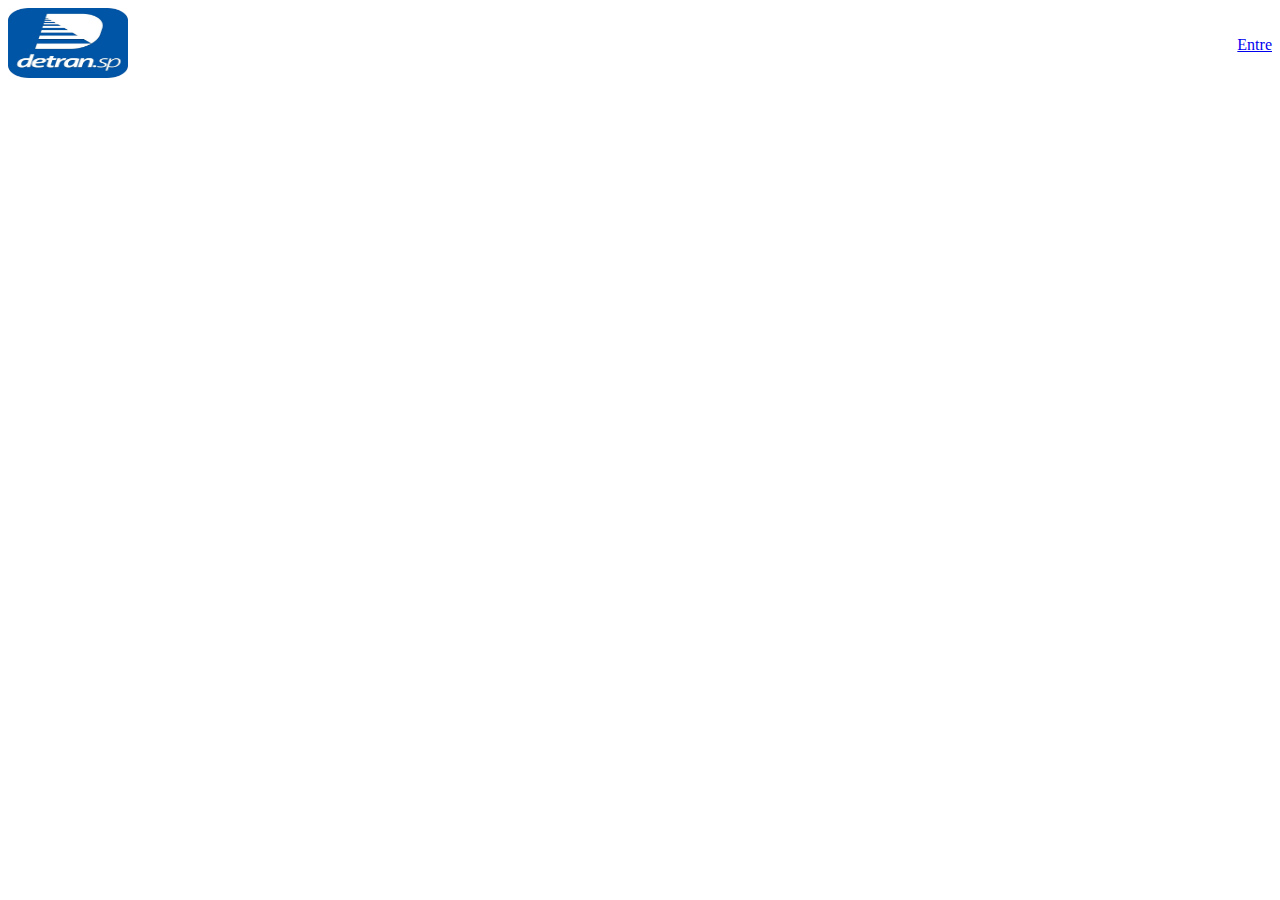
==== index.html @ 72ee90ed "primeiro commit" ====
<!DOCTYPE html>
<html lang="en">
<head>
    <meta charset="UTF-8">
    <meta http-equiv="X-UA-Compatible" content="IE=edge">
    <meta name="viewport" content="width=device-width, initial-scale=1.0">
    <link rel="icon" href="./assets/img/Detran.png">
    <link rel="stylesheet" href="./assets/css/style.css">
    <title>Detran Ouvidoria</title>
</head>
<body>
    <header>
        <div class="container_header">
            <a href="https://www.detran.sp.gov.br/wps/portal/portaldetran/detran/atendimento/ouvidoria"><img class="image_header" src="./assets/img/Detran.png" alt="Logo detran"></a>
            <a class="link_header" href="#"><span>Entre</span></a>    
        </div>
    </header>
    
</body>
</html>
---- assets/css/style.css ----
.container_header{
    display: flex;
    justify-content: space-between;
    align-items: center;
}

.image_header{
    width: 120px;
    height: 70px;
}
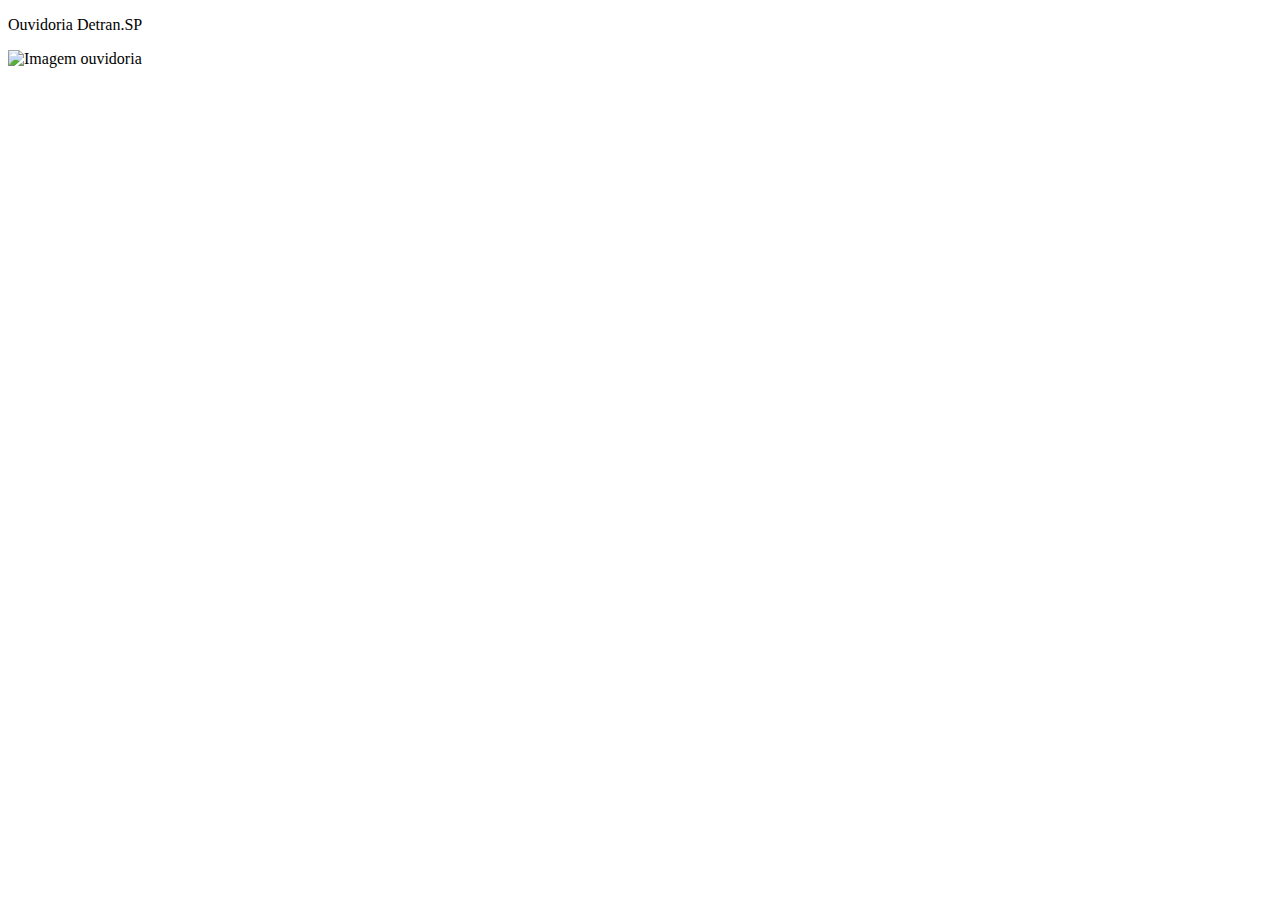
==== commit 58a5cb4d: "Adicionado a imagem da ouvidoria e o titulo" ====
--- a/index.html
+++ b/index.html
@@ -6,15 +6,15 @@
     <meta name="viewport" content="width=device-width, initial-scale=1.0">
     <link rel="icon" href="./assets/img/Detran.png">
     <link rel="stylesheet" href="./assets/css/style.css">
+    <!-- CSS only -->
+    <link href="https://cdn.jsdelivr.net/npm/bootstrap@5.2.2/dist/css/bootstrap.min.css" rel="stylesheet" integrity="sha384-Zenh87qX5JnK2Jl0vWa8Ck2rdkQ2Bzep5IDxbcnCeuOxjzrPF/et3URy9Bv1WTRi" crossorigin="anonymous">
     <title>Detran Ouvidoria</title>
 </head>
 <body>
-    <header>
-        <div class="container_header">
-            <a href="https://www.detran.sp.gov.br/wps/portal/portaldetran/detran/atendimento/ouvidoria"><img class="image_header" src="./assets/img/Detran.png" alt="Logo detran"></a>
-            <a class="link_header" href="#"><span>Entre</span></a>    
-        </div>
-    </header>
-    
+    <section class="">
+        <p class="h1">Ouvidoria Detran.SP</p>
+        <img src="https://www.detran.sp.gov.br/wps/wcm/connect/3bad3b57-030d-4ea9-a588-3d43b1099420/banner+ouvidoria+2014i.jpg?MOD=AJPERES&CACHEID=ROOTWORKSPACE-3bad3b57-030d-4ea9-a588-3d43b1099420-mNTSeI." class="rounded mx-auto d-block" alt="Imagem ouvidoria">
+
+    </section>
 </body>
 </html>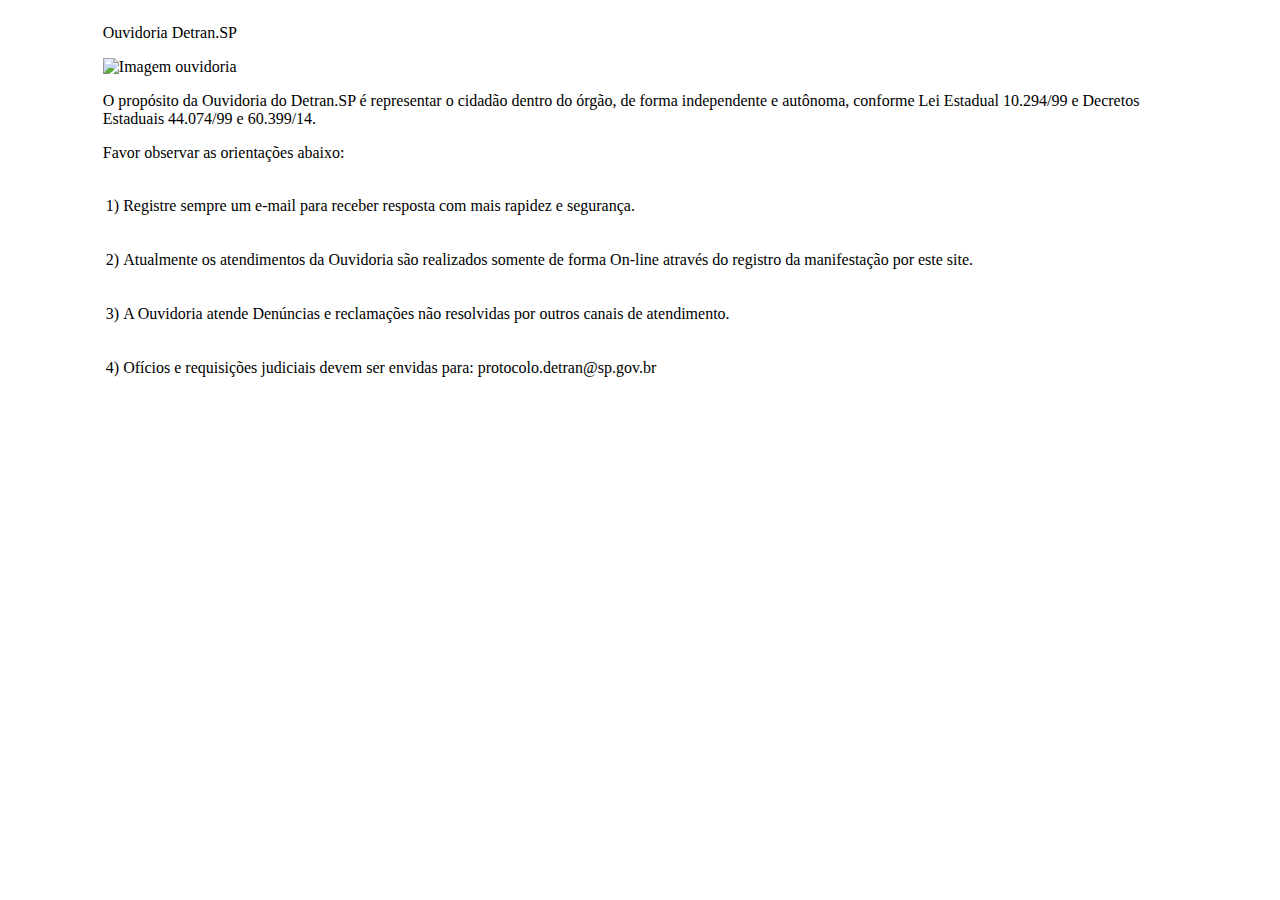
==== commit e2caa960: "Adicionado a tabela de informações, e definido o width da pagina" ====
--- a/index.html
+++ b/index.html
@@ -11,10 +11,49 @@
     <title>Detran Ouvidoria</title>
 </head>
 <body>
-    <section class="">
-        <p class="h1">Ouvidoria Detran.SP</p>
-        <img src="https://www.detran.sp.gov.br/wps/wcm/connect/3bad3b57-030d-4ea9-a588-3d43b1099420/banner+ouvidoria+2014i.jpg?MOD=AJPERES&CACHEID=ROOTWORKSPACE-3bad3b57-030d-4ea9-a588-3d43b1099420-mNTSeI." class="rounded mx-auto d-block" alt="Imagem ouvidoria">
-
+    <section class="ouvidoria">
+        <div class="container-fluid justify-content-center">
+            <p class="h1">Ouvidoria Detran.SP</p>
+            <img src="https://www.detran.sp.gov.br/wps/wcm/connect/3bad3b57-030d-4ea9-a588-3d43b1099420/banner+ouvidoria+2014i.jpg?MOD=AJPERES&CACHEID=ROOTWORKSPACE-3bad3b57-030d-4ea9-a588-3d43b1099420-mNTSeI." class="rounded mx-auto d-block" alt="Imagem ouvidoria">
+            <p>O propósito da Ouvidoria do Detran.SP é representar o cidadão dentro do órgão, de forma independente e autônoma, conforme Lei Estadual 10.294/99 e Decretos Estaduais 44.074/99 e 60.399/14.</p>
+            <p>Favor observar as orientações abaixo:</p>
+            <table class="tabela_info">
+                <tbody>
+                    <tr>
+                        <td>
+                            <p>1)</p>
+                        </td>
+                        <td>
+                            <p>Registre sempre um e-mail para receber resposta com mais rapidez e segurança.</p>
+                        </td>
+                    </tr>
+                    <tr>
+                        <td>
+                            <p>2)</p>
+                        </td>
+                        <td>
+                            <p>Atualmente os atendimentos da Ouvidoria são realizados somente de forma On-line através do registro da manifestação por este site.</p>
+                        </td>
+                    </tr>
+                    <tr>
+                        <td>
+                            <p>3)</p>
+                        </td>
+                        <td>
+                            <p>A Ouvidoria atende Denúncias e reclamações não resolvidas por outros canais de atendimento.</p>
+                        </td>
+                    </tr>
+                    <tr>
+                        <td>
+                            <p>4)</p>
+                        </td>
+                        <td>
+                            <p>Ofícios e requisições judiciais devem ser envidas para: protocolo.detran@sp.gov.br</p>
+                        </td>
+                    </tr>
+                </tbody>
+            </table>
+        </div>
     </section>
 </body>
 </html>--- a/assets/css/style.css
+++ b/assets/css/style.css
@@ -1,12 +1,7 @@
 
 
-.container_header{
-    display: flex;
-    justify-content: space-between;
-    align-items: center;
-}
-
-.image_header{
-    width: 120px;
-    height: 70px;
+.ouvidoria{
+    margin: 0 auto;
+    margin-top: 1.5em;
+    width: 85%;
 }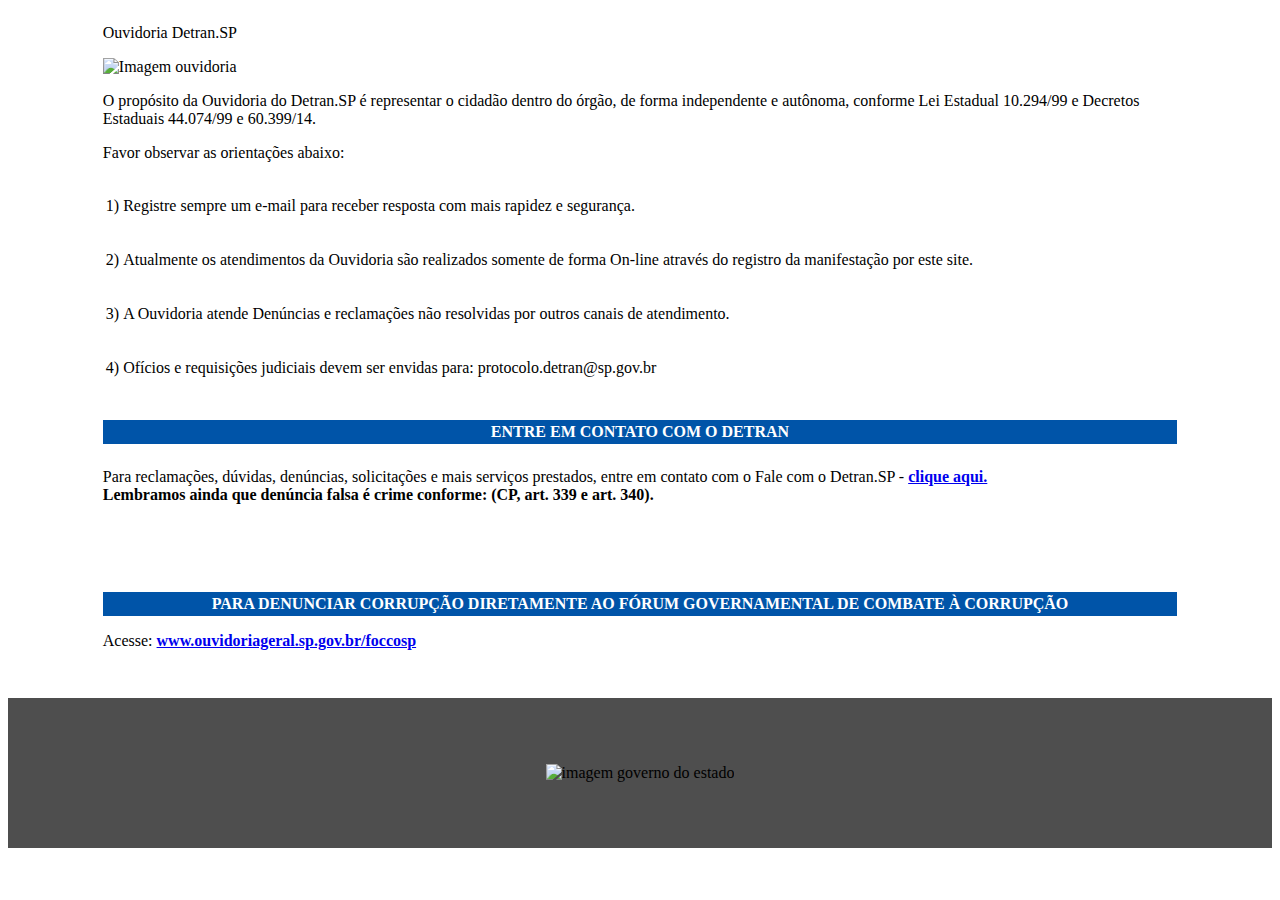
==== commit bf98557c: "inserido os links, o rodape, e o logo do estado" ====
--- a/index.html
+++ b/index.html
@@ -53,7 +53,45 @@
                     </tr>
                 </tbody>
             </table>
+            <table class="tabela_titulo">
+                <tbody>
+                    <tr>
+                        <td>
+                            <strong>
+                                <span>Entre em contato com o Detran</span>
+                            </strong>
+                        </td>
+                    </tr>
+                </tbody>
+            </table>
+            <div class="fale_conosco">
+                <p>	
+                    Para reclamações, dúvidas, denúncias, solicitações e mais serviços prestados, entre em contato com o Fale com o Detran.SP -
+                    <a href="./UI/login.html">
+                        <strong>clique aqui.</strong>
+                    </a>
+                    <br>
+                    <strong>Lembramos ainda que denúncia falsa é crime conforme: (CP, art. 339 e art. 340).</strong>
+                </p>
+            </div>
+            <table class="tabela_titulo">
+                <tbody>
+                    <tr>
+                        <td>
+                            <strong>
+                                <span>PARA DENUNCIAR CORRUPÇÃO DIRETAMENTE AO FÓRUM GOVERNAMENTAL DE COMBATE À CORRUPÇÃO</span>
+                            </strong>
+                        </td>
+                    </tr>
+                </tbody>
+            </table>
+            <div class="corrupcao">
+                <p>Acesse: <a href="#"> <strong>www.ouvidoriageral.sp.gov.br/foccosp</strong></a></p>
+            </div>
         </div>
     </section>
+    <footer class="rodape">
+        <img src="https://www.detran.sp.gov.br/DTRN/theme/eleitoral/rodape/brasao-governodoestadosp-footer.png" alt="imagem governo do estado">
+    </footer>
 </body>
 </html>--- a/assets/css/style.css
+++ b/assets/css/style.css
@@ -1,7 +1,32 @@
-
-
 .ouvidoria{
     margin: 0 auto;
     margin-top: 1.5em;
     width: 85%;
+}
+
+.tabela_titulo{
+    background-color: #0054A8;
+    width: 100%;
+    color: #fff;
+    text-align: center;
+    margin-top: 1.5em;
+    text-transform: uppercase;
+}
+
+.fale_conosco{
+    margin-top: 1.5em;
+    height: 100px;
+}
+
+.corrupcao{
+    margin-top: 1em;
+    margin-bottom: 3em;
+}
+
+.rodape{
+    display: flex;
+    justify-content: center;
+    align-items: center;
+    height: 150px;
+    background-color: #4E4E4E;
 }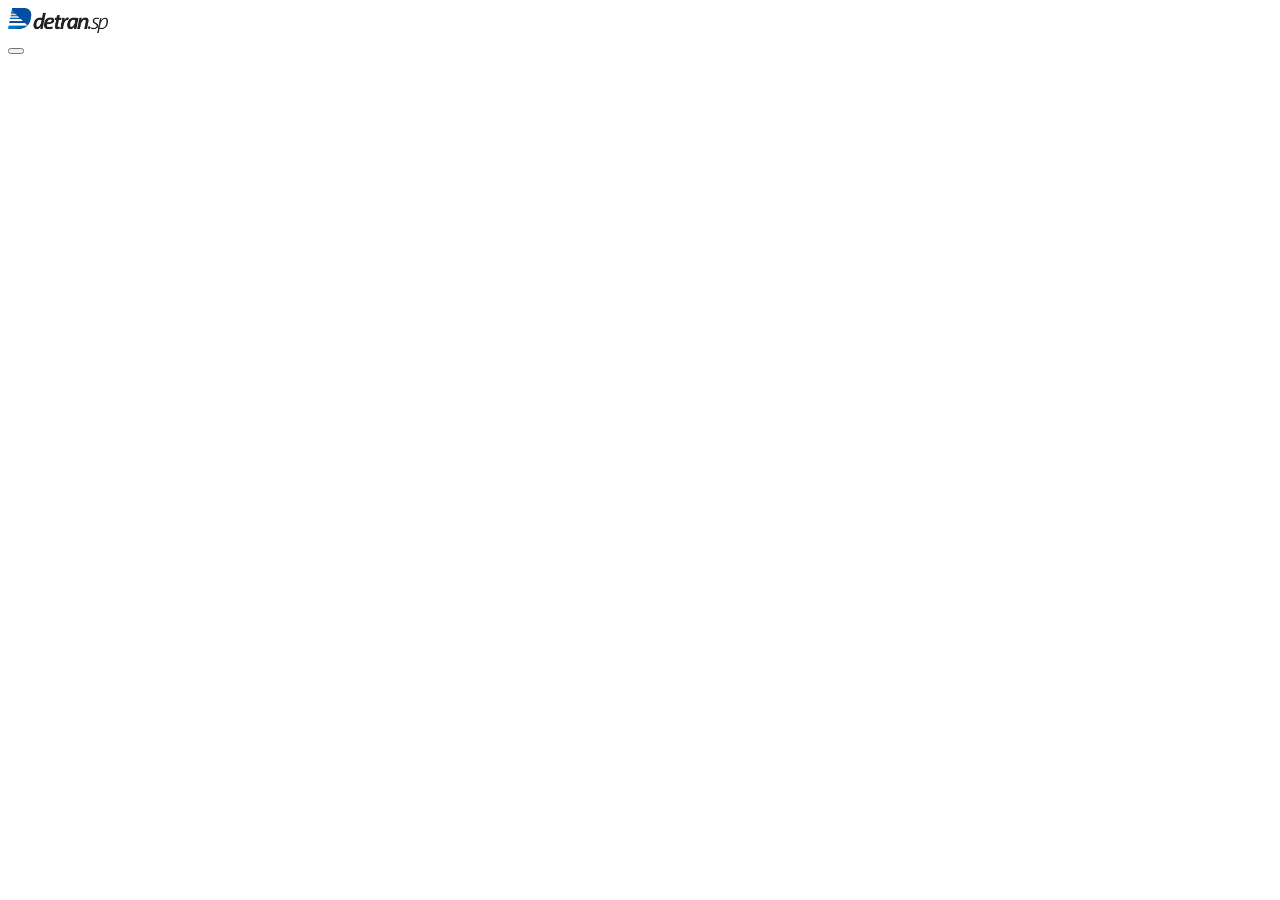
==== commit f71034b5: "cabecalho inicial" ====
--- a/index.html
+++ b/index.html
@@ -6,92 +6,43 @@
     <meta name="viewport" content="width=device-width, initial-scale=1.0">
     <link rel="icon" href="./assets/img/Detran.png">
     <link rel="stylesheet" href="./assets/css/style.css">
-    <!-- CSS only -->
     <link href="https://cdn.jsdelivr.net/npm/bootstrap@5.2.2/dist/css/bootstrap.min.css" rel="stylesheet" integrity="sha384-Zenh87qX5JnK2Jl0vWa8Ck2rdkQ2Bzep5IDxbcnCeuOxjzrPF/et3URy9Bv1WTRi" crossorigin="anonymous">
+
     <title>Detran Ouvidoria</title>
 </head>
+
 <body>
-    <section class="ouvidoria">
-        <div class="container-fluid justify-content-center">
-            <p class="h1">Ouvidoria Detran.SP</p>
-            <img src="https://www.detran.sp.gov.br/wps/wcm/connect/3bad3b57-030d-4ea9-a588-3d43b1099420/banner+ouvidoria+2014i.jpg?MOD=AJPERES&CACHEID=ROOTWORKSPACE-3bad3b57-030d-4ea9-a588-3d43b1099420-mNTSeI." class="rounded mx-auto d-block" alt="Imagem ouvidoria">
-            <p>O propósito da Ouvidoria do Detran.SP é representar o cidadão dentro do órgão, de forma independente e autônoma, conforme Lei Estadual 10.294/99 e Decretos Estaduais 44.074/99 e 60.399/14.</p>
-            <p>Favor observar as orientações abaixo:</p>
-            <table class="tabela_info">
-                <tbody>
-                    <tr>
-                        <td>
-                            <p>1)</p>
-                        </td>
-                        <td>
-                            <p>Registre sempre um e-mail para receber resposta com mais rapidez e segurança.</p>
-                        </td>
-                    </tr>
-                    <tr>
-                        <td>
-                            <p>2)</p>
-                        </td>
-                        <td>
-                            <p>Atualmente os atendimentos da Ouvidoria são realizados somente de forma On-line através do registro da manifestação por este site.</p>
-                        </td>
-                    </tr>
-                    <tr>
-                        <td>
-                            <p>3)</p>
-                        </td>
-                        <td>
-                            <p>A Ouvidoria atende Denúncias e reclamações não resolvidas por outros canais de atendimento.</p>
-                        </td>
-                    </tr>
-                    <tr>
-                        <td>
-                            <p>4)</p>
-                        </td>
-                        <td>
-                            <p>Ofícios e requisições judiciais devem ser envidas para: protocolo.detran@sp.gov.br</p>
-                        </td>
-                    </tr>
-                </tbody>
-            </table>
-            <table class="tabela_titulo">
-                <tbody>
-                    <tr>
-                        <td>
-                            <strong>
-                                <span>Entre em contato com o Detran</span>
-                            </strong>
-                        </td>
-                    </tr>
-                </tbody>
-            </table>
-            <div class="fale_conosco">
-                <p>	
-                    Para reclamações, dúvidas, denúncias, solicitações e mais serviços prestados, entre em contato com o Fale com o Detran.SP -
-                    <a href="./UI/login.html">
-                        <strong>clique aqui.</strong>
-                    </a>
-                    <br>
-                    <strong>Lembramos ainda que denúncia falsa é crime conforme: (CP, art. 339 e art. 340).</strong>
-                </p>
+    <header>
+        <div class="container">
+            <div class="container-fluid w-100">
+                <nav class="navbar navbar-expand-lg navbar-light bg-light">
+                    <div class="container-fluid d-flex justify-content-between">
+                      <div class="d-flex justify-content-center">
+                          <a class="navbar-brand" href="#">
+                            <img src="assets/img/logo.png" alt="" width="100">
+                          </a>
+                      </div>
+                      <button class="navbar-toggler" type="button" data-bs-toggle="collapse" data-bs-target="#navbarNavAltMarkup" aria-controls="navbarNavAltMarkup" aria-expanded="false" aria-label="Toggle navigation">
+                        <span class="navbar-toggler-icon"></span>
+                      </button>
+                      <div class="collapse navbar-collapse d-flex justify-content-left bg-primary id="navbarNavAltMarkup">
+                        <div class="navbar-nav bg-black d-flex gap-2 py-2">
+                            
+                          <a class="nav-link fw-semibold" style="color:white" aria-current="page" href="#"><span class="pe-2"><img src="./assets/img/icon-cnh.png" alt=""></span> CNH - Habilitacao</a>
+                          <a class="nav-link fw-semibold" style="color:white" href="#"><span class="pe-2"><img src="./assets/img/icon-veiculos.png"></span> Veiculos</a>
+                          <a class="nav-link fw-semibold" style="color:white" href="#"><span class="pe-2"><img src="./assets/img/icon-infracoes.png"></span> Infracoes</a>
+                          <a class="nav-link fw-semibold" style="color:white" href="#"><span class="pe-2"><img src="./assets/img/icon-educacao.png" alt=""></span>Educacao</a>
+                          <a class="nav-link fw-semibold" style="color:white" href="#"><span class="pe-2"><img src="./assets/img/icon-tutorial.png" alt=""></span>Tutoriais</a>
+                        </div>
+                        <div class="navbar-nav d-flex gap-2 py-2 flex-grow-1 justify-content-center">
+                            <a class="nav-link fw-semibold" style="color:white" href="#">Entre ou Cadastre-se</a>
+                        </div>
+                      </div>
+                    </div>
+                </nav>
             </div>
-            <table class="tabela_titulo">
-                <tbody>
-                    <tr>
-                        <td>
-                            <strong>
-                                <span>PARA DENUNCIAR CORRUPÇÃO DIRETAMENTE AO FÓRUM GOVERNAMENTAL DE COMBATE À CORRUPÇÃO</span>
-                            </strong>
-                        </td>
-                    </tr>
-                </tbody>
-            </table>
-            <div class="corrupcao">
-                <p>Acesse: <a href="#"> <strong>www.ouvidoriageral.sp.gov.br/foccosp</strong></a></p>
-            </div>
-        </div>
-    </section>
-    <footer class="rodape">
-        <img src="https://www.detran.sp.gov.br/DTRN/theme/eleitoral/rodape/brasao-governodoestadosp-footer.png" alt="imagem governo do estado">
-    </footer>
+         </div>
+    </header>
+    
 </body>
 </html>--- a/assets/css/style.css
+++ b/assets/css/style.css
@@ -1,32 +1,15 @@
-.ouvidoria{
-    margin: 0 auto;
-    margin-top: 1.5em;
-    width: 85%;
+a.navbar:link {
+    color:white;
+    font-weight: bold;
 }
 
-.tabela_titulo{
-    background-color: #0054A8;
-    width: 100%;
-    color: #fff;
-    text-align: center;
-    margin-top: 1.5em;
-    text-transform: uppercase;
+.container_header{
+    display: flex;
+    justify-content: space-between;
+    align-items: center;
 }
 
-.fale_conosco{
-    margin-top: 1.5em;
-    height: 100px;
-}
-
-.corrupcao{
-    margin-top: 1em;
-    margin-bottom: 3em;
-}
-
-.rodape{
-    display: flex;
-    justify-content: center;
-    align-items: center;
-    height: 150px;
-    background-color: #4E4E4E;
+.image_header{
+    width: 120px;
+    height: 70px;
 }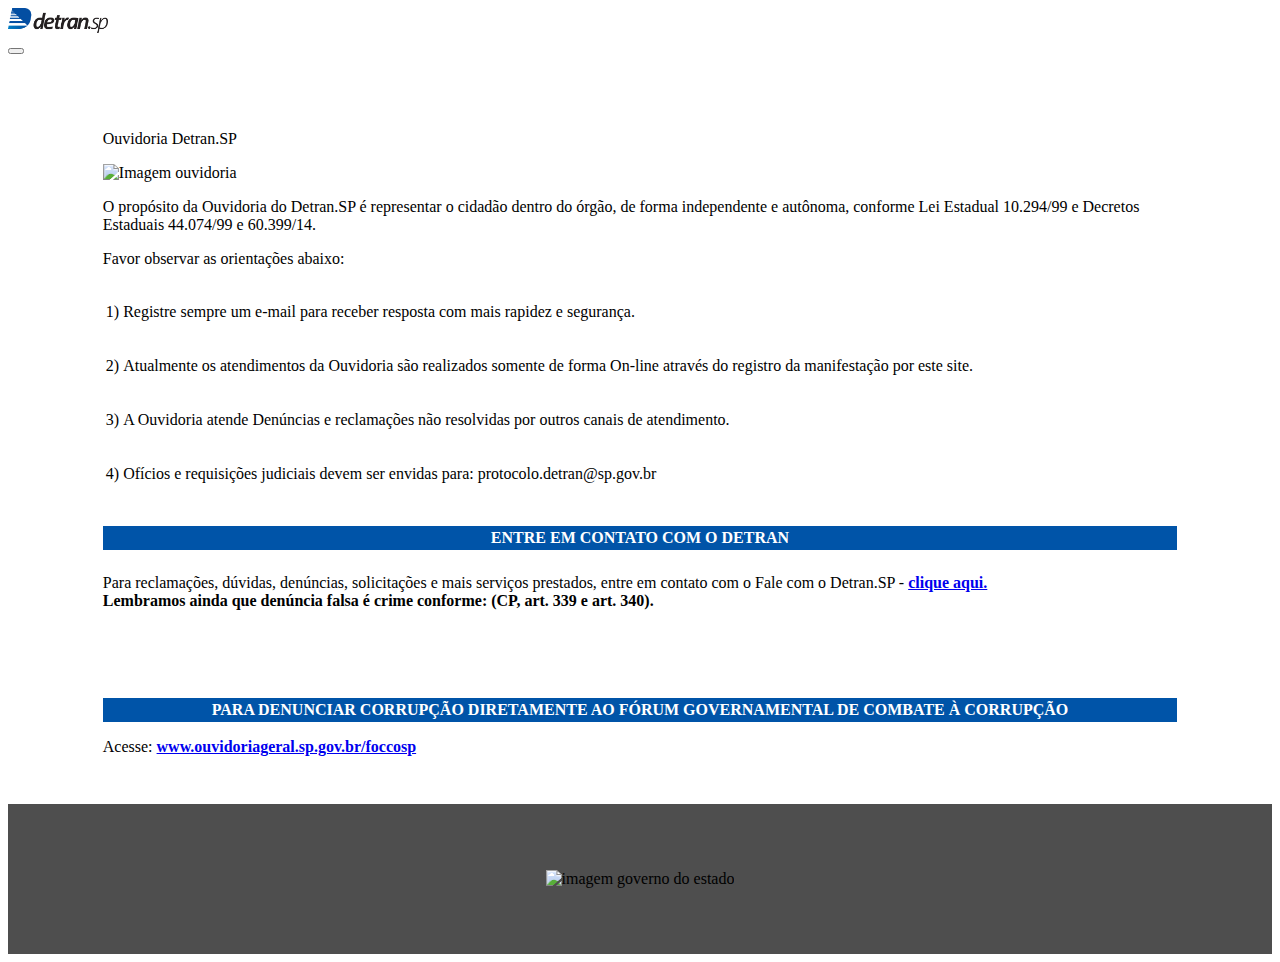
==== commit 4fef165a: "Merge branch 'main' into matheus" ====
--- a/index.html
+++ b/index.html
@@ -7,7 +7,6 @@
     <link rel="icon" href="./assets/img/Detran.png">
     <link rel="stylesheet" href="./assets/css/style.css">
     <link href="https://cdn.jsdelivr.net/npm/bootstrap@5.2.2/dist/css/bootstrap.min.css" rel="stylesheet" integrity="sha384-Zenh87qX5JnK2Jl0vWa8Ck2rdkQ2Bzep5IDxbcnCeuOxjzrPF/et3URy9Bv1WTRi" crossorigin="anonymous">
-
     <title>Detran Ouvidoria</title>
 </head>
 
@@ -44,5 +43,87 @@
          </div>
     </header>
     
+    <section class="ouvidoria">
+        <div class="container-fluid justify-content-center">
+            <p class="h1">Ouvidoria Detran.SP</p>
+            <img src="https://www.detran.sp.gov.br/wps/wcm/connect/3bad3b57-030d-4ea9-a588-3d43b1099420/banner+ouvidoria+2014i.jpg?MOD=AJPERES&CACHEID=ROOTWORKSPACE-3bad3b57-030d-4ea9-a588-3d43b1099420-mNTSeI." class="rounded mx-auto d-block" alt="Imagem ouvidoria">
+            <p>O propósito da Ouvidoria do Detran.SP é representar o cidadão dentro do órgão, de forma independente e autônoma, conforme Lei Estadual 10.294/99 e Decretos Estaduais 44.074/99 e 60.399/14.</p>
+            <p>Favor observar as orientações abaixo:</p>
+            <table class="tabela_info">
+                <tbody>
+                    <tr>
+                        <td>
+                            <p>1)</p>
+                        </td>
+                        <td>
+                            <p>Registre sempre um e-mail para receber resposta com mais rapidez e segurança.</p>
+                        </td>
+                    </tr>
+                    <tr>
+                        <td>
+                            <p>2)</p>
+                        </td>
+                        <td>
+                            <p>Atualmente os atendimentos da Ouvidoria são realizados somente de forma On-line através do registro da manifestação por este site.</p>
+                        </td>
+                    </tr>
+                    <tr>
+                        <td>
+                            <p>3)</p>
+                        </td>
+                        <td>
+                            <p>A Ouvidoria atende Denúncias e reclamações não resolvidas por outros canais de atendimento.</p>
+                        </td>
+                    </tr>
+                    <tr>
+                        <td>
+                            <p>4)</p>
+                        </td>
+                        <td>
+                            <p>Ofícios e requisições judiciais devem ser envidas para: protocolo.detran@sp.gov.br</p>
+                        </td>
+                    </tr>
+                </tbody>
+            </table>
+            <table class="tabela_titulo">
+                <tbody>
+                    <tr>
+                        <td>
+                            <strong>
+                                <span>Entre em contato com o Detran</span>
+                            </strong>
+                        </td>
+                    </tr>
+                </tbody>
+            </table>
+            <div class="fale_conosco">
+                <p>	
+                    Para reclamações, dúvidas, denúncias, solicitações e mais serviços prestados, entre em contato com o Fale com o Detran.SP -
+                    <a href="./UI/login.html">
+                        <strong>clique aqui.</strong>
+                    </a>
+                    <br>
+                    <strong>Lembramos ainda que denúncia falsa é crime conforme: (CP, art. 339 e art. 340).</strong>
+                </p>
+            </div>
+            <table class="tabela_titulo">
+                <tbody>
+                    <tr>
+                        <td>
+                            <strong>
+                                <span>PARA DENUNCIAR CORRUPÇÃO DIRETAMENTE AO FÓRUM GOVERNAMENTAL DE COMBATE À CORRUPÇÃO</span>
+                            </strong>
+                        </td>
+                    </tr>
+                </tbody>
+            </table>
+            <div class="corrupcao">
+                <p>Acesse: <a href="#"> <strong>www.ouvidoriageral.sp.gov.br/foccosp</strong></a></p>
+            </div>
+        </div>
+    </section>
+    <footer class="rodape">
+        <img src="https://www.detran.sp.gov.br/DTRN/theme/eleitoral/rodape/brasao-governodoestadosp-footer.png" alt="imagem governo do estado">
+    </footer>
 </body>
 </html>--- a/assets/css/style.css
+++ b/assets/css/style.css
@@ -2,14 +2,35 @@
     color:white;
     font-weight: bold;
 }
-
-.container_header{
-    display: flex;
-    justify-content: space-between;
-    align-items: center;
+.ouvidoria{
+    margin: 0 auto;
+    margin-top: 1.5em;
+    width: 85%;
 }
 
-.image_header{
-    width: 120px;
-    height: 70px;
+.tabela_titulo{
+    background-color: #0054A8;
+    color: #fff;
+    margin-top: 1.5em;
+    text-align: center;
+    text-transform: uppercase;
+    width: 100%;
+}
+
+.fale_conosco{
+    height: 100px;
+    margin-top: 1.5em;
+}
+
+.corrupcao{
+    margin-top: 1em;
+    margin-bottom: 3em;
+}
+
+.rodape{
+    align-items: center;
+    background-color: #4E4E4E;
+    display: flex;
+    height: 150px;
+    justify-content: center;
 }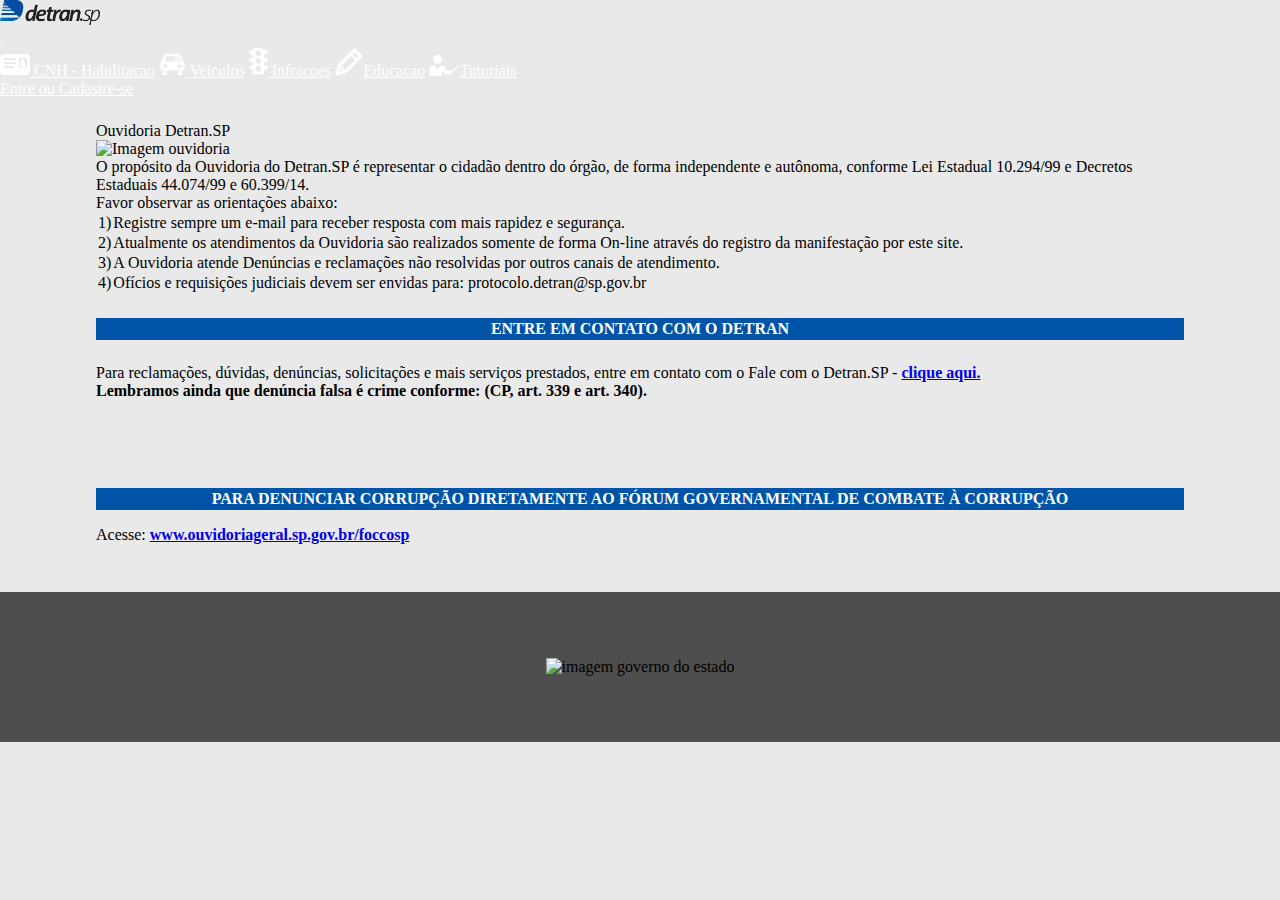
==== commit 63fe156e: "pagina versao 1" ====
--- a/index.html
+++ b/index.html
@@ -10,12 +10,12 @@
     <title>Detran Ouvidoria</title>
 </head>
 
-<body>
+<body class="bg-gray">
     <header>
         <div class="container">
             <div class="container-fluid w-100">
-                <nav class="navbar navbar-expand-lg navbar-light bg-light">
-                    <div class="container-fluid d-flex justify-content-between">
+                <nav class="navbar navbar-expand-lg navbar-light bg-light pt-0 py-0">
+                    <div class="container-fluid d-flex justify-content-between px-0">
                       <div class="d-flex justify-content-center">
                           <a class="navbar-brand" href="#">
                             <img src="assets/img/logo.png" alt="" width="100">
@@ -43,7 +43,7 @@
          </div>
     </header>
     
-    <section class="ouvidoria">
+    <section class="ouvidoria bg-gray">
         <div class="container-fluid justify-content-center">
             <p class="h1">Ouvidoria Detran.SP</p>
             <img src="https://www.detran.sp.gov.br/wps/wcm/connect/3bad3b57-030d-4ea9-a588-3d43b1099420/banner+ouvidoria+2014i.jpg?MOD=AJPERES&CACHEID=ROOTWORKSPACE-3bad3b57-030d-4ea9-a588-3d43b1099420-mNTSeI." class="rounded mx-auto d-block" alt="Imagem ouvidoria">
--- a/assets/css/style.css
+++ b/assets/css/style.css
@@ -1,7 +1,18 @@
+* {
+    margin:0;
+    padding:0;
+    box-sizing: border-box;
+}
+
 a.navbar:link {
     color:white;
     font-weight: bold;
 }
+
+.bg-gray {
+    background-color: #E9E9E9;
+}
+
 .ouvidoria{
     margin: 0 auto;
     margin-top: 1.5em;
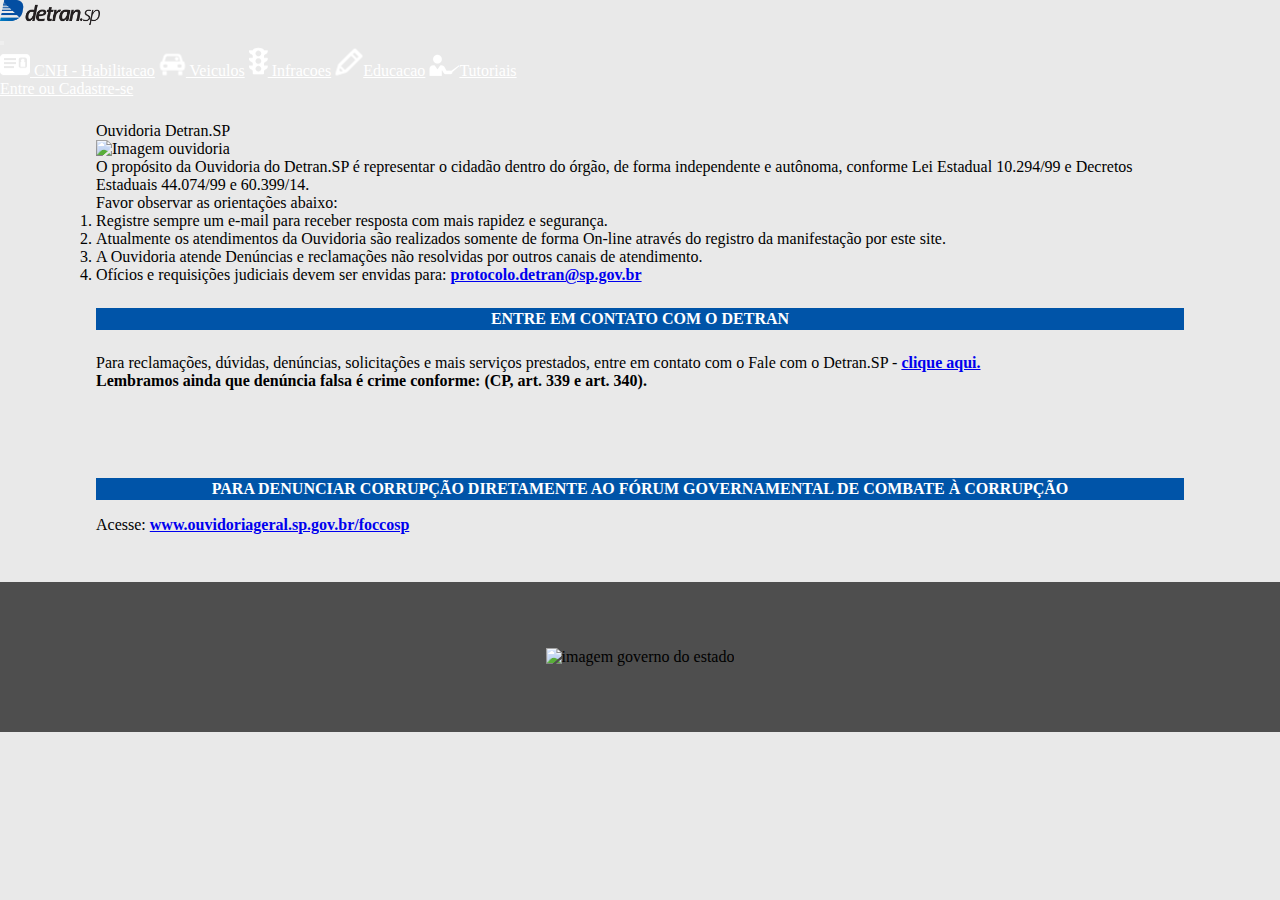
==== commit 84fcbc3f: "final" ====
--- a/index.html
+++ b/index.html
@@ -49,42 +49,12 @@
             <img src="https://www.detran.sp.gov.br/wps/wcm/connect/3bad3b57-030d-4ea9-a588-3d43b1099420/banner+ouvidoria+2014i.jpg?MOD=AJPERES&CACHEID=ROOTWORKSPACE-3bad3b57-030d-4ea9-a588-3d43b1099420-mNTSeI." class="rounded mx-auto d-block" alt="Imagem ouvidoria">
             <p>O propósito da Ouvidoria do Detran.SP é representar o cidadão dentro do órgão, de forma independente e autônoma, conforme Lei Estadual 10.294/99 e Decretos Estaduais 44.074/99 e 60.399/14.</p>
             <p>Favor observar as orientações abaixo:</p>
-            <table class="tabela_info">
-                <tbody>
-                    <tr>
-                        <td>
-                            <p>1)</p>
-                        </td>
-                        <td>
-                            <p>Registre sempre um e-mail para receber resposta com mais rapidez e segurança.</p>
-                        </td>
-                    </tr>
-                    <tr>
-                        <td>
-                            <p>2)</p>
-                        </td>
-                        <td>
-                            <p>Atualmente os atendimentos da Ouvidoria são realizados somente de forma On-line através do registro da manifestação por este site.</p>
-                        </td>
-                    </tr>
-                    <tr>
-                        <td>
-                            <p>3)</p>
-                        </td>
-                        <td>
-                            <p>A Ouvidoria atende Denúncias e reclamações não resolvidas por outros canais de atendimento.</p>
-                        </td>
-                    </tr>
-                    <tr>
-                        <td>
-                            <p>4)</p>
-                        </td>
-                        <td>
-                            <p>Ofícios e requisições judiciais devem ser envidas para: protocolo.detran@sp.gov.br</p>
-                        </td>
-                    </tr>
-                </tbody>
-            </table>
+            <ol type="1" class="tabela_info">
+                <li>Registre sempre um e-mail para receber resposta com mais rapidez e segurança.</li>
+                <li>Atualmente os atendimentos da Ouvidoria são realizados somente de forma On-line através do registro da manifestação por este site.</li>
+                <li>A Ouvidoria atende Denúncias e reclamações não resolvidas por outros canais de atendimento.</li>
+                <li>Ofícios e requisições judiciais devem ser envidas para: <a href="#"><strong>protocolo.detran@sp.gov.br</strong></a></li>
+            </ol>
             <table class="tabela_titulo">
                 <tbody>
                     <tr>
